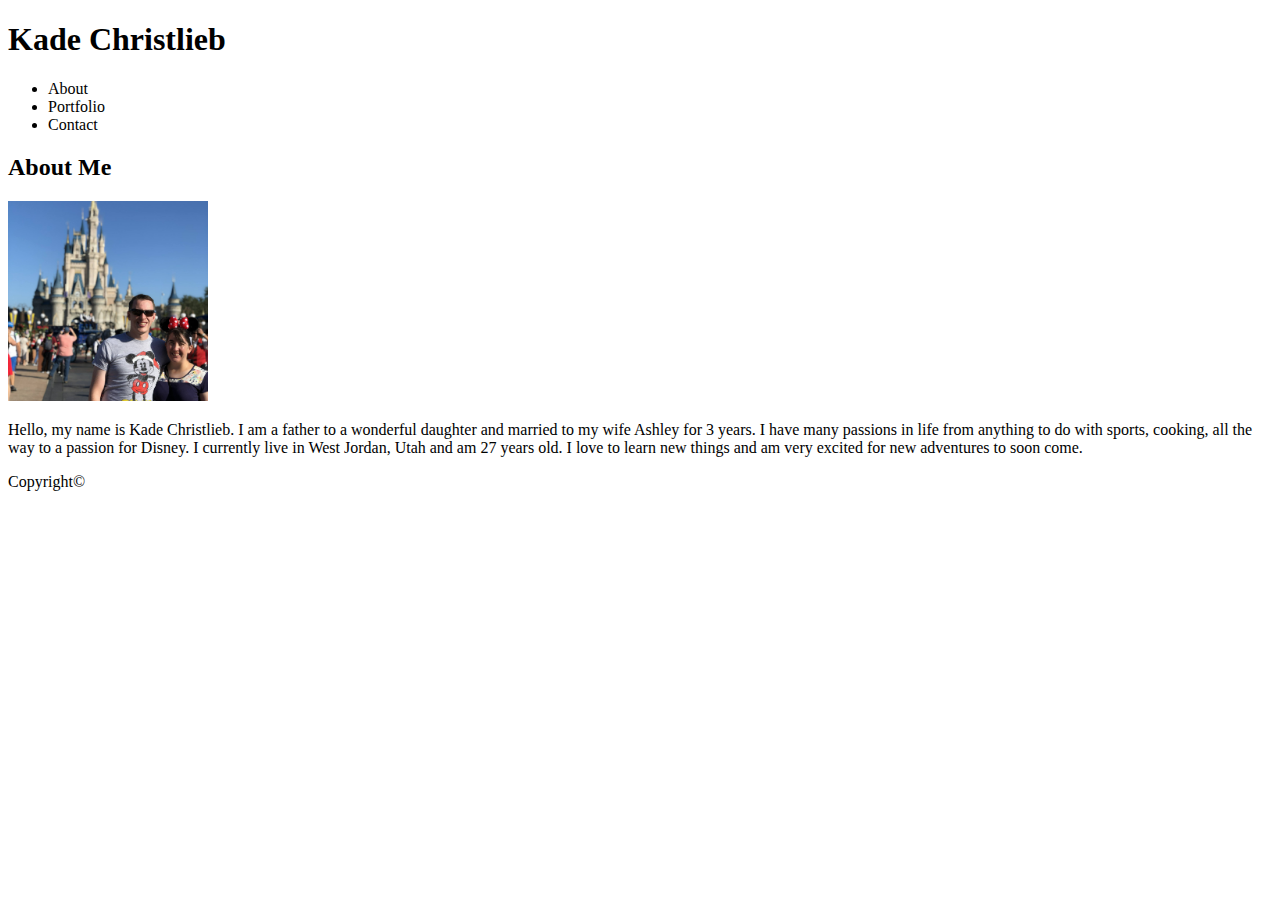
==== index.html @ d0f461ed "added link to css." ====
<!DOCTYPE html>

<html lang="en-us">
    <head>
        <meta charset="UTF-8">
        <link rel="stylesheet" href="assets/css/style.css" type="text/css">
        <title>Kade Christlieb Profile</title>
    </head>

    <body>

        <header>
            <h1>Kade Christlieb</h1>
            <nav>
                <ul>
                    <li>About</li>
                    <li>Portfolio</li>
                    <li>Contact</li>
                </ul>
            </nav>
        </header>

        
        
        <div>

            <section>

                <h2>About Me</h2>

                <img src="assests/images/me_and_wife.jpg" alt="Kade Christlieb and his wife Ashley at Walt Disney World" height="200em" width="200em">

                <p>Hello, my name is Kade Christlieb. I am a father to a wonderful daughter and married to my wife Ashley for 3 years. I have many passions in life from anything to do with sports, cooking, all the way to a passion for Disney. I currently live in West Jordan, Utah and am 27 years old. I love to learn new things and am very excited for new adventures to soon come.</p>

            </section>

        </div>

        <footer>
            Copyright©
        </footer>

    </body>
</html>
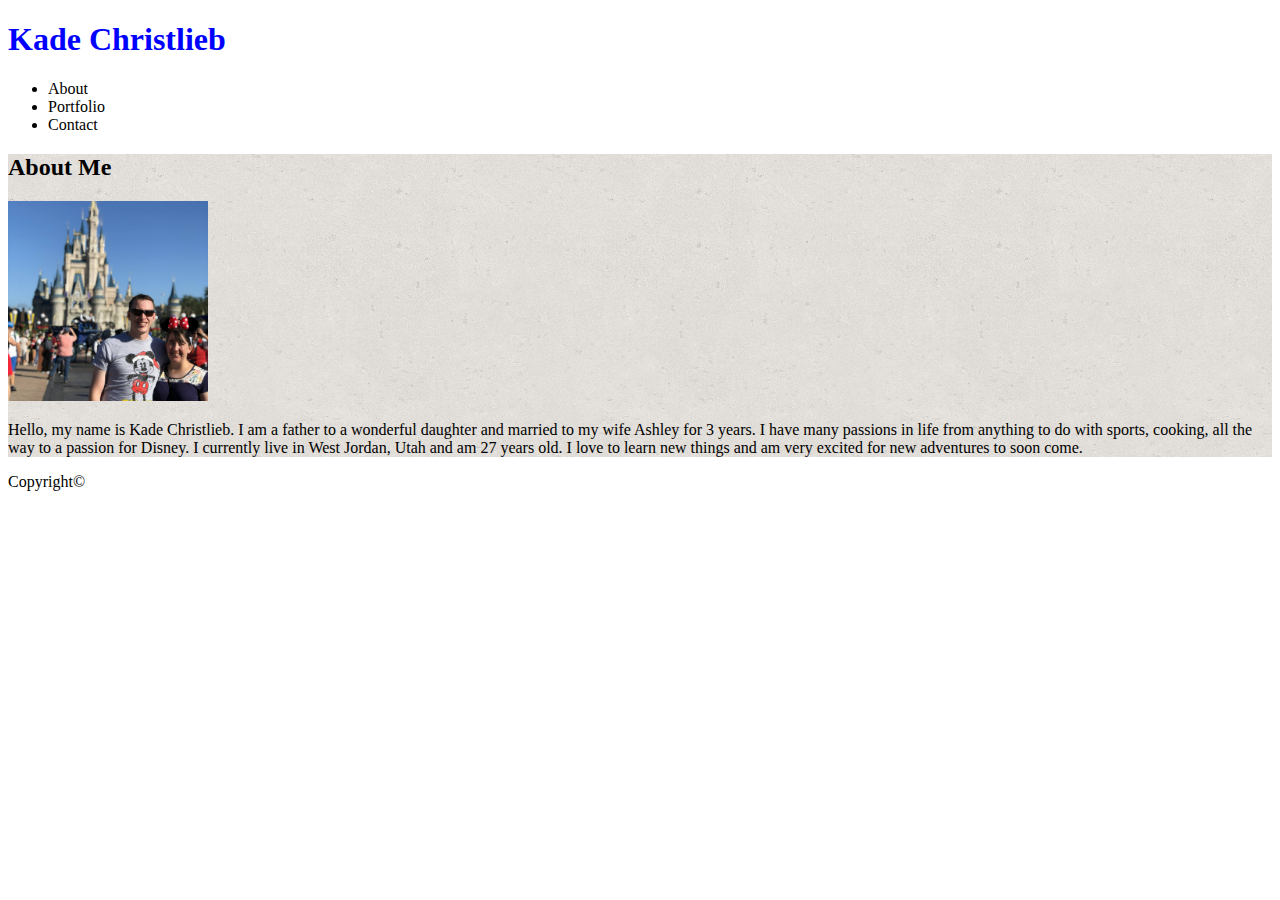
==== commit a629cd80: "fix spelling error on folders and corrected the code to reflex the new name to the folder." ====
--- a/index.html
+++ b/index.html
@@ -3,15 +3,15 @@
 <html lang="en-us">
     <head>
         <meta charset="UTF-8">
+        <title>Kade Christlieb Profile</title>
         <link rel="stylesheet" href="assets/css/style.css" type="text/css">
-        <title>Kade Christlieb Profile</title>
     </head>
 
     <body>
 
         <header>
             <h1>Kade Christlieb</h1>
-            <nav>
+            <nav class="nav-bar">
                 <ul>
                     <li>About</li>
                     <li>Portfolio</li>
@@ -22,13 +22,13 @@
 
         
         
-        <div>
+        <div class="background">
 
             <section>
 
                 <h2>About Me</h2>
 
-                <img src="assests/images/me_and_wife.jpg" alt="Kade Christlieb and his wife Ashley at Walt Disney World" height="200em" width="200em">
+                <img src="assets/images/me_and_wife.jpg" alt="Kade Christlieb and his wife Ashley at Walt Disney World" height="200em" width="200em">
 
                 <p>Hello, my name is Kade Christlieb. I am a father to a wonderful daughter and married to my wife Ashley for 3 years. I have many passions in life from anything to do with sports, cooking, all the way to a passion for Disney. I currently live in West Jordan, Utah and am 27 years old. I love to learn new things and am very excited for new adventures to soon come.</p>
 
--- a/assets/css/style.css
+++ b/assets/css/style.css
@@ -0,0 +1,7 @@
+.background {
+    background-image: url("./cork-wallet/cork-wallet.png");
+}
+
+h1 {
+    color: blue;
+}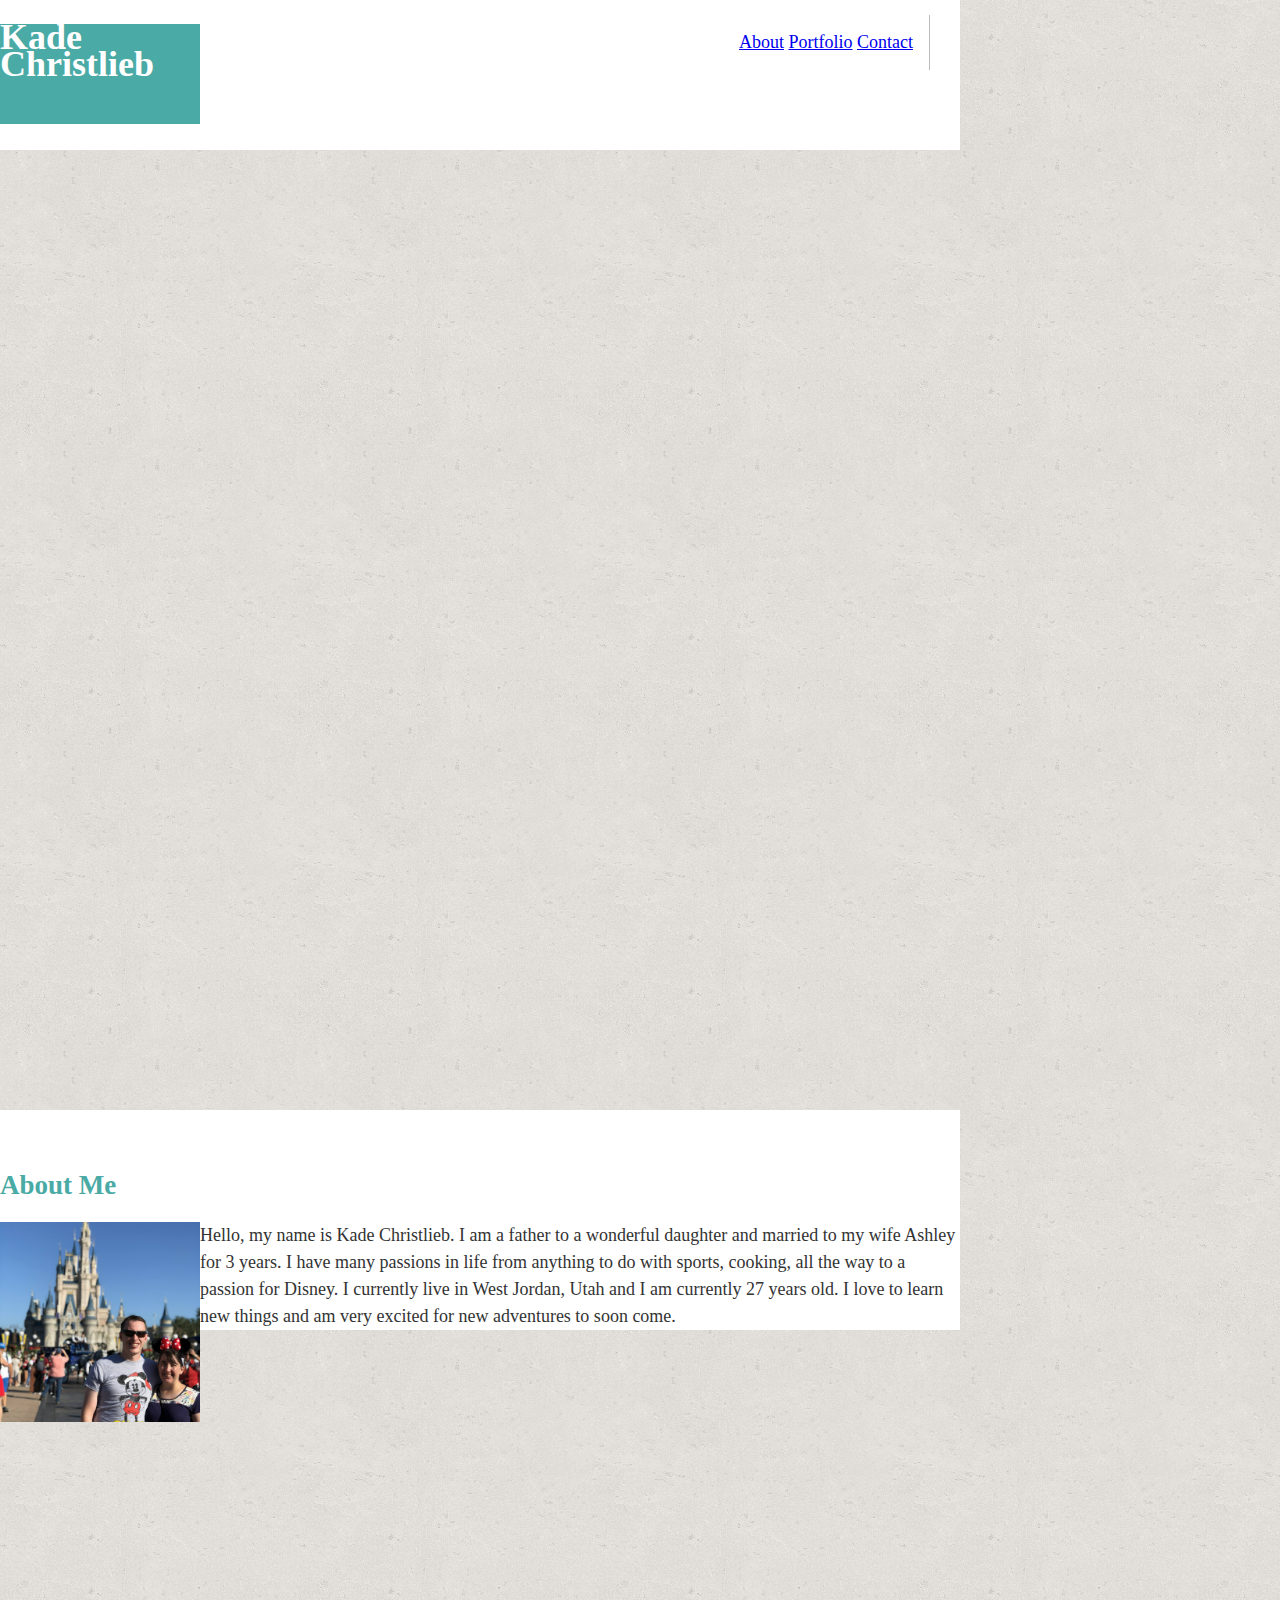
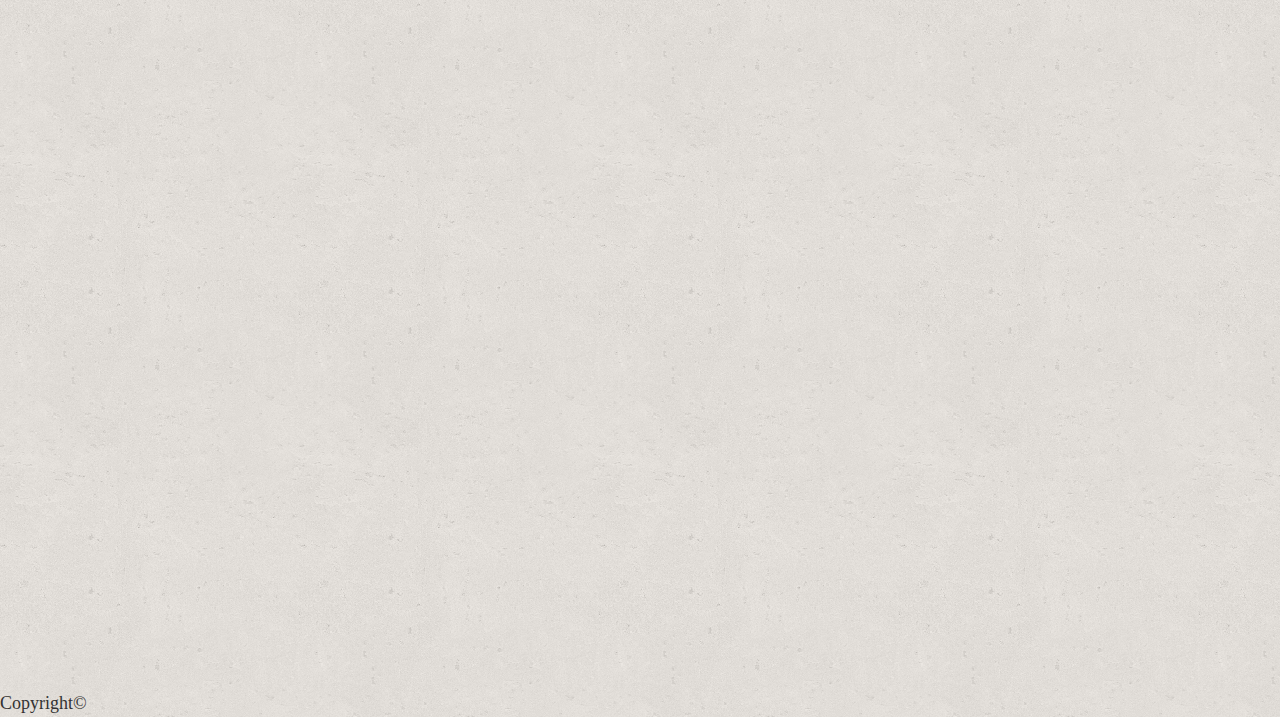
==== commit 2c2934de: "I updated and played with some css to find right styling. keeping for potential revert" ====
--- a/index.html
+++ b/index.html
@@ -3,34 +3,32 @@
 <html lang="en-us">
     <head>
         <meta charset="UTF-8">
+        <link rel="stylesheet" href="assets/css/style.css" type="text/css">
         <title>Kade Christlieb Profile</title>
-        <link rel="stylesheet" href="assets/css/style.css" type="text/css">
-    </head>
+        </head>
 
     <body>
 
         <header>
             <h1>Kade Christlieb</h1>
             <nav class="nav-bar">
-                <ul>
-                    <li>About</li>
-                    <li>Portfolio</li>
-                    <li>Contact</li>
-                </ul>
+                <a href="index.html">About</a>
+                <a href="portfolio.html">Portfolio</a>
+                <a href="contact.html">Contact</a>
             </nav>
         </header>
 
         
         
-        <div class="background">
+        <div>
 
-            <section>
+            <section class="about-me">
 
                 <h2>About Me</h2>
 
-                <img src="assets/images/me_and_wife.jpg" alt="Kade Christlieb and his wife Ashley at Walt Disney World" height="200em" width="200em">
+                <img class="self-image" src="assets/images/me_and_wife.jpg" alt="Kade Christlieb and his wife Ashley at Walt Disney World" height="200em" width="200em">
 
-                <p>Hello, my name is Kade Christlieb. I am a father to a wonderful daughter and married to my wife Ashley for 3 years. I have many passions in life from anything to do with sports, cooking, all the way to a passion for Disney. I currently live in West Jordan, Utah and am 27 years old. I love to learn new things and am very excited for new adventures to soon come.</p>
+                <p>Hello, my name is Kade Christlieb. I am a father to a wonderful daughter and married to my wife Ashley for 3 years. I have many passions in life from anything to do with sports, cooking, all the way to a passion for Disney. I currently live in West Jordan, Utah and I am currently 27 years old. I love to learn new things and am very excited for new adventures to soon come.</p>
 
             </section>
 
--- a/assets/css/style.css
+++ b/assets/css/style.css
@@ -1,7 +1,62 @@
-.background {
+body {
     background-image: url("./cork-wallet/cork-wallet.png");
+    font-family: Georgia, 'Times New Roman', Times, serif;
+    color: #333333;
+    margin: 0px;
+    padding: 0px;
+    line-height: 150%;
+    font-size: 18px;
+}
+
+header {
+    display: block;
+    width: 960px;
+    height: 150px;
+    background-color: #ffffff;
+    margin-bottom: 25px;
 }
 
 h1 {
-    color: blue;
+    display: inline-block;
+    width: 200px;
+    height: 100px;
+    color: #ffffff;
+    float: left;
+    background: #4aaaa5;
+    text-align: center;
+    text-align: inherit;
+}
+nav {
+    float: right;
+    float: top;
+    margin: 15px;
+    margin-right: 30px;
+    border-right: 1px solid #bbb;
+    display: block;
+    color: white;
+    text-align: center;
+    padding: 14px 16px;
+    text-decoration: none;
+}
+
+h2 {
+    color: #4aaaa5
+}
+
+.about-me {
+    display: block;
+    width: 960px;
+    margin-block: 960px;
+    background-color: #ffffff;
+    padding-top: 40px;
+}
+
+footer {
+    display: block;
+    float: left;
+    text-align: center;
+}
+
+.self-image {
+    float: left;
 }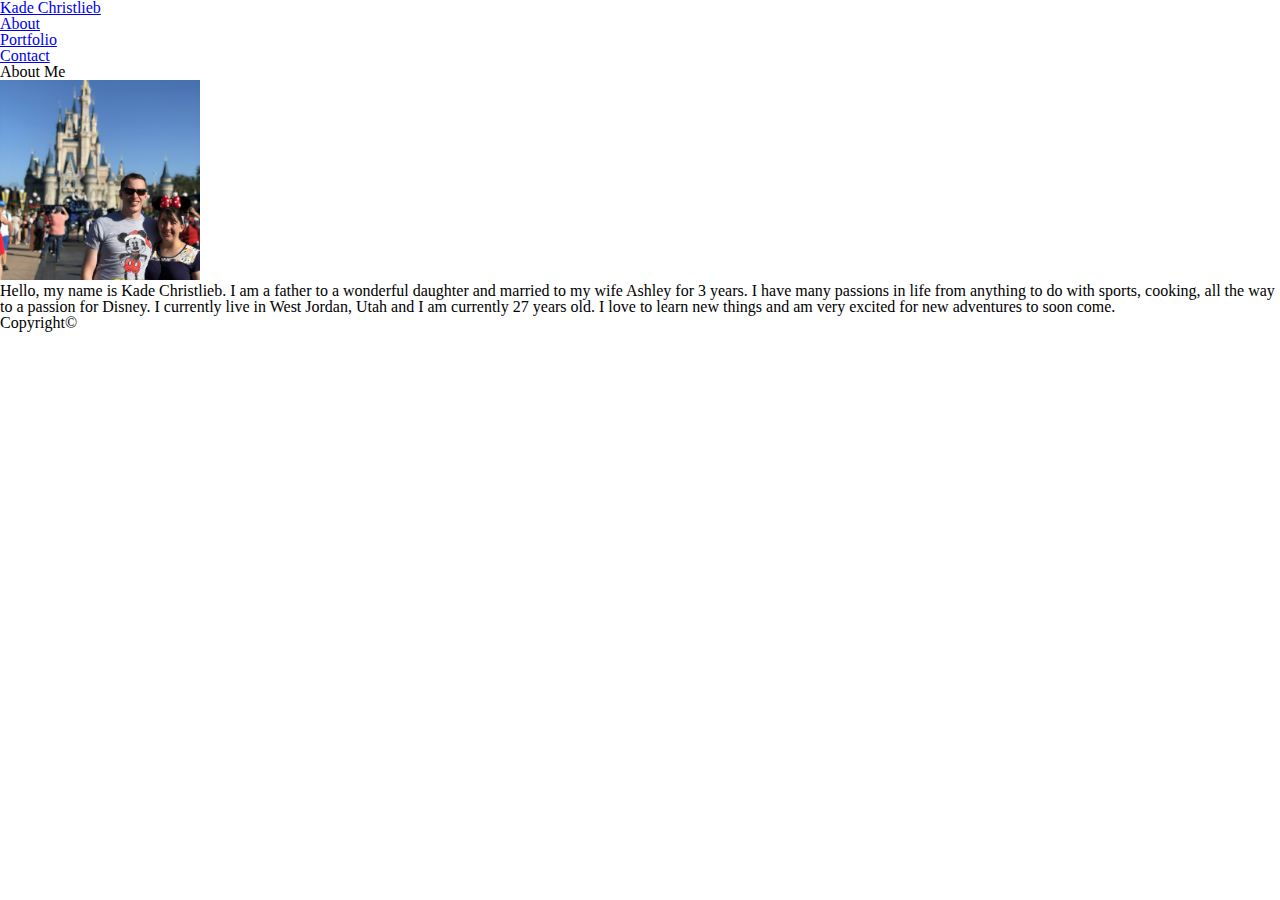
==== commit 9b2837dc: "found multiple errors in the html, fixed. Removed style.css code to redo with changes in html files." ====
--- a/index.html
+++ b/index.html
@@ -3,26 +3,31 @@
 <html lang="en-us">
     <head>
         <meta charset="UTF-8">
+        <link rel="stylesheet" href="assets/css/reset.css" type="text/css">
         <link rel="stylesheet" href="assets/css/style.css" type="text/css">
         <title>Kade Christlieb Profile</title>
         </head>
 
     <body>
 
-        <header>
-            <h1>Kade Christlieb</h1>
-            <nav class="nav-bar">
-                <a href="index.html">About</a>
-                <a href="portfolio.html">Portfolio</a>
-                <a href="contact.html">Contact</a>
-            </nav>
+        <header id="top_bar">
+            <div class="container">
+                <a href="index.html" id="name"><h1>Kade Christlieb</h1></a>
+                <nav class="nav-bar">
+                    <ul>
+                        <li><a href="index.html">About</a></li>
+                        <li><a href="portfolio.html">Portfolio</a></li>
+                        <li><a href="contact.html">Contact</a></li>
+                    </ul>
+                </nav>
+            </div>
         </header>
 
         
         
-        <div>
+        <div id="main-container" class="container">
 
-            <section class="about-me">
+            <section class="main">
 
                 <h2>About Me</h2>
 
@@ -34,9 +39,10 @@
 
         </div>
 
-        <footer>
-            Copyright©
-        </footer>
+            <footer>
+                Copyright©
+            </footer>
 
+        
     </body>
 </html>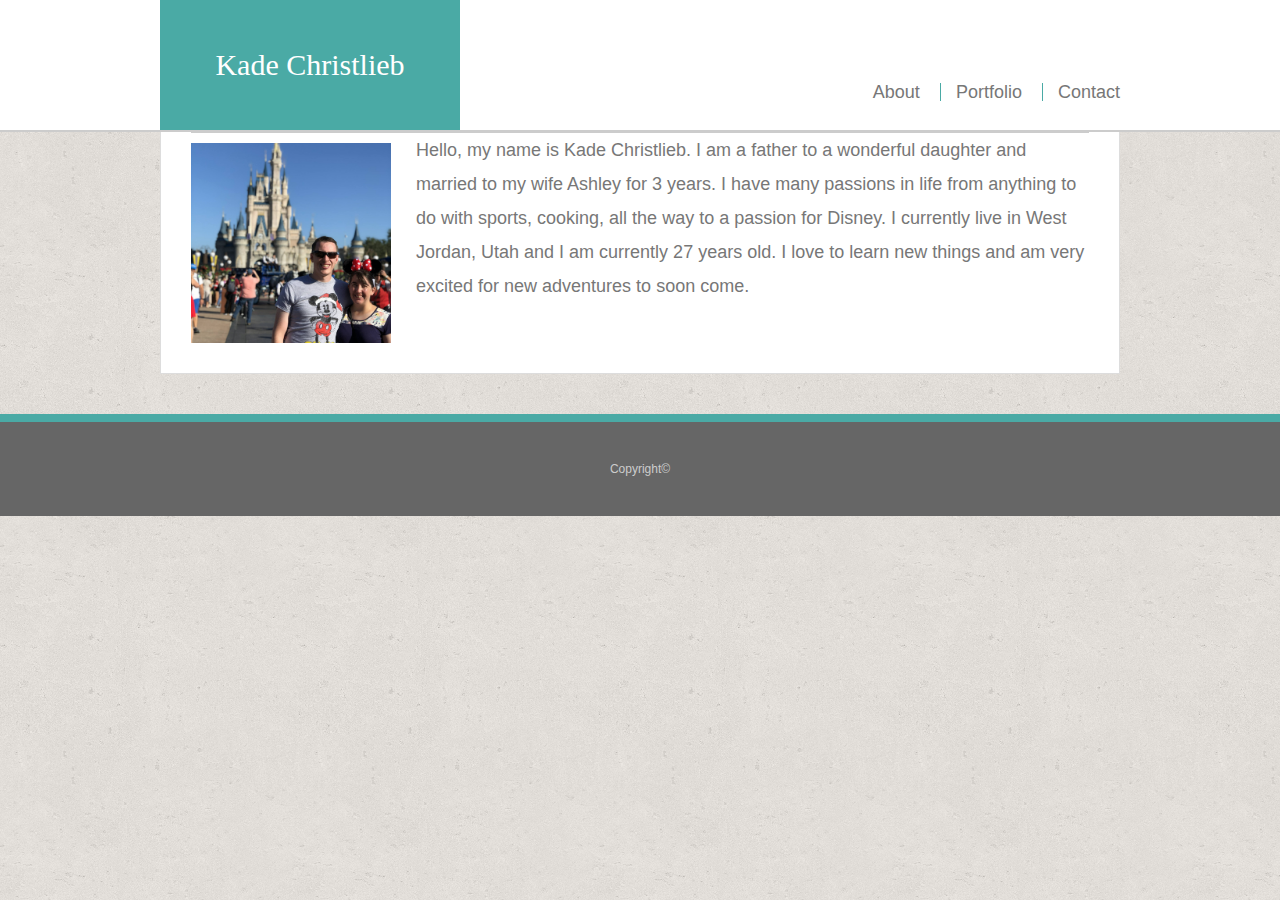
==== commit 5f4a4ac6: "finished css for the about page. Issues are still there but bugs will be fixed as styling is done on" ====
--- a/index.html
+++ b/index.html
@@ -12,13 +12,11 @@
 
         <header id="top_bar">
             <div class="container">
-                <a href="index.html" id="name"><h1>Kade Christlieb</h1></a>
+                <a href="index.html" id="name">Kade Christlieb</a>
                 <nav class="nav-bar">
-                    <ul>
-                        <li><a href="index.html">About</a></li>
-                        <li><a href="portfolio.html">Portfolio</a></li>
-                        <li><a href="contact.html">Contact</a></li>
-                    </ul>
+                    <a href="index.html">About</a>
+                    <a href="portfolio.html">Portfolio</a>
+                    <a href="contact.html">Contact</a>
                 </nav>
             </div>
         </header>
@@ -31,7 +29,7 @@
 
                 <h2>About Me</h2>
 
-                <img class="self-image" src="assets/images/me_and_wife.jpg" alt="Kade Christlieb and his wife Ashley at Walt Disney World" height="200em" width="200em">
+                <img class="page-image" src="assets/images/me_and_wife.jpg" alt="Kade Christlieb and his wife Ashley at Walt Disney World" height="200em" width="200em">
 
                 <p>Hello, my name is Kade Christlieb. I am a father to a wonderful daughter and married to my wife Ashley for 3 years. I have many passions in life from anything to do with sports, cooking, all the way to a passion for Disney. I currently live in West Jordan, Utah and I am currently 27 years old. I love to learn new things and am very excited for new adventures to soon come.</p>
 
@@ -44,5 +42,6 @@
             </footer>
 
         
+        
     </body>
 </html>--- a/assets/css/style.css
+++ b/assets/css/style.css
@@ -0,0 +1,117 @@
+* {
+    box-sizing: border-box;
+}
+
+body {
+    background: url('../images/cork-wallet.png');
+    font-size: 18px;
+    line-height: 34px;
+    font-family: 'Arial', 'Helvetica Neue', Helvetica, sans-serif;
+    color: #777777;
+}
+
+.container {
+    width: 100%;
+    max-width: 960px;
+    margin: 0 auto;
+    clear: both;
+}
+
+h2,p  {
+    margin-bottom: 0;
+    }
+
+h2 {
+    font-family: Georgia, 'Times New Roman', Times, serif;
+    font-weight: 700;
+    color: #4aaaa5;
+    font-size: 30px;
+    line-height: 49px;
+    border-bottom: 3px solid #cccccc;
+    padding-bottom: 20px;
+}
+
+/*NavBar*/
+
+#top_bar {
+    background-color: #ffffff;
+    margin: 0 0 30px;
+    z-index: 99;
+    color: #ffffff;
+    overflow: auto;
+    border-bottom: 2px solid #cccccc;
+    position: fixed;
+    width: 100%;
+}
+
+#name {
+    width: 300px;
+    height: 130px;
+    background-color: #4aaaa5;
+    float: left;
+    font-family: Georgia, 'Times New Roman', Times, serif;
+    text-align: center;
+    line-height: 130px;
+    color: #ffffff;
+    font-weight: 700px;
+    font-size: 30px;
+    text-decoration: none;
+}
+
+nav {
+    float: right;
+    margin-top: 75px;
+}
+
+nav a {
+    color: #777777;
+    text-decoration: none;
+    margin-left: 15px;
+    display: inline-block;
+    border-left: 1px solid #4aaaa5;
+    padding-left: 15px;
+    line-height: 18px;
+}
+
+nav a:first-child {
+    border-left: 0 none;
+}
+
+/*MainBody*/
+
+#main-container {
+    padding-top: 30px;
+}
+
+.main {
+    background-color: #ffffff;
+    padding: 30px;
+    margin: 0 0 40px 0;
+    width: 100%;
+    max-width: 960px;
+    float: left;
+    border: 1px solid #dddddd;
+}
+
+.page-image {
+    width: 200px;
+    height: 200px;
+    margin-top: 10px;
+    float: left;
+    margin-right: 25px;
+}
+
+/* Footer */
+
+footer {
+    background-color: #666666;
+    color: #ffffff;
+    padding: 30px 0;
+    clear: both;
+    border-top: 8px solid #4aaaa5;
+    color: #cccccc;
+    font-size: 12px;
+    text-align: center;
+    position: relative;
+    bottom: 0;
+}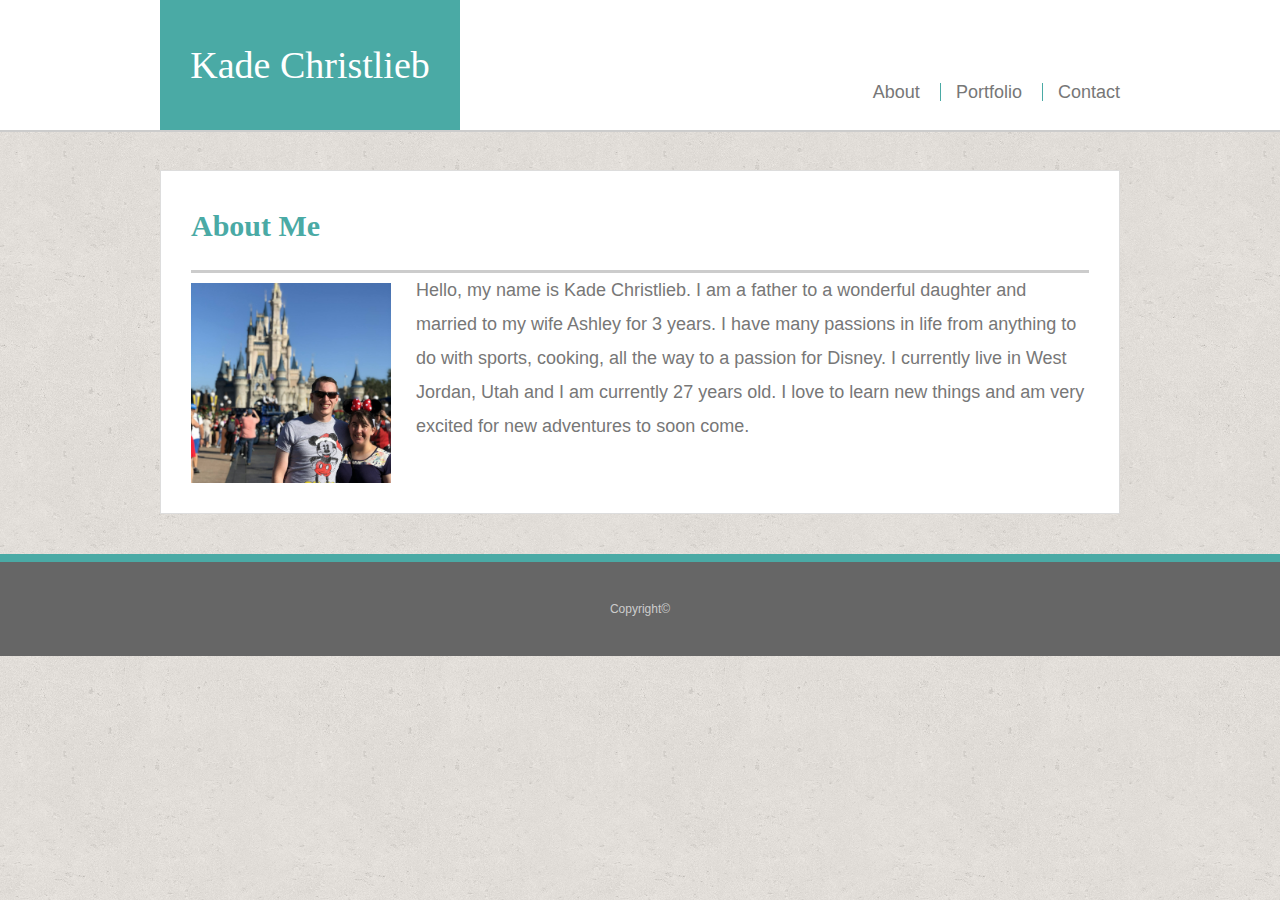
==== commit fa789001: "added code to make the footer sticky and set to the bottom. pushing to test on different screen res." ====
--- a/index.html
+++ b/index.html
@@ -34,7 +34,7 @@
                 <p>Hello, my name is Kade Christlieb. I am a father to a wonderful daughter and married to my wife Ashley for 3 years. I have many passions in life from anything to do with sports, cooking, all the way to a passion for Disney. I currently live in West Jordan, Utah and I am currently 27 years old. I love to learn new things and am very excited for new adventures to soon come.</p>
 
             </section>
-
+            <div class="push"></div>
         </div>
 
             <footer>
--- a/assets/css/style.css
+++ b/assets/css/style.css
@@ -1,5 +1,10 @@
 * {
     box-sizing: border-box;
+}
+
+html body{
+    height: 100%;
+    margin: 0;
 }
 
 body {
@@ -15,6 +20,8 @@
     max-width: 960px;
     margin: 0 auto;
     clear: both;
+    min-height: 100%;
+    margin-bottom: -50px;
 }
 
 h2,p  {
@@ -35,7 +42,7 @@
 
 #top_bar {
     background-color: #ffffff;
-    margin: 0 0 30px;
+    margin: 0 0 30px 0;
     z-index: 99;
     color: #ffffff;
     overflow: auto;
@@ -54,7 +61,7 @@
     line-height: 130px;
     color: #ffffff;
     font-weight: 700px;
-    font-size: 30px;
+    font-size: 38px;
     text-decoration: none;
 }
 
@@ -80,7 +87,7 @@
 /*MainBody*/
 
 #main-container {
-    padding-top: 30px;
+    padding-top: 170px;
 }
 
 .main {
@@ -103,6 +110,10 @@
 
 /* Footer */
 
+.push footer {
+    height: 50px;
+}
+
 footer {
     background-color: #666666;
     color: #ffffff;
@@ -114,4 +125,73 @@
     text-align: center;
     position: relative;
     bottom: 0;
+}
+
+/* Portfolio Page */
+
+.projects {
+    width: 273px;
+    overflow: auto;
+    float: left;
+    margin: 20px 0 25px 0;
+    position: relative;
+}
+
+.projects:nth-child(even) {
+    margin-right: 40px;
+}
+
+.projects h3 {
+    border-bottom: 0;
+    background-color: #4aaaa5;
+    color: #ffffff;
+    font-weight: 300;
+    text-align: center;
+    bottom: 20px;
+    padding: 15px;
+    width: 73.5%;
+    margin-bottom: 0;
+    line-height: 30px;
+    position: absolute;
+}
+
+
+/* contact page */
+
+#conact-form ul {
+    margin-bottom: 25px;
+}
+
+#contact-form li {
+    margin-bottom: 15px;
+}
+
+label,
+input[type=text],
+input[type=email],
+textarea {
+    display: block;
+    width: 900px;
+}
+
+input[type=text],
+input[type=email],
+textarea {
+    height: 25px;
+    border: 1px solid #dddddd;
+    padding: 0 15px;
+    font-size: 16px;
+}
+
+textarea {
+    height: 120px;
+}
+
+input[type=submit] {
+    background-color: #4aaaa5;
+    border: 0 none;
+    color: #ffffff;
+    font-size: 16px;
+    padding: 7px 25px;
+    cursor: pointer;
 }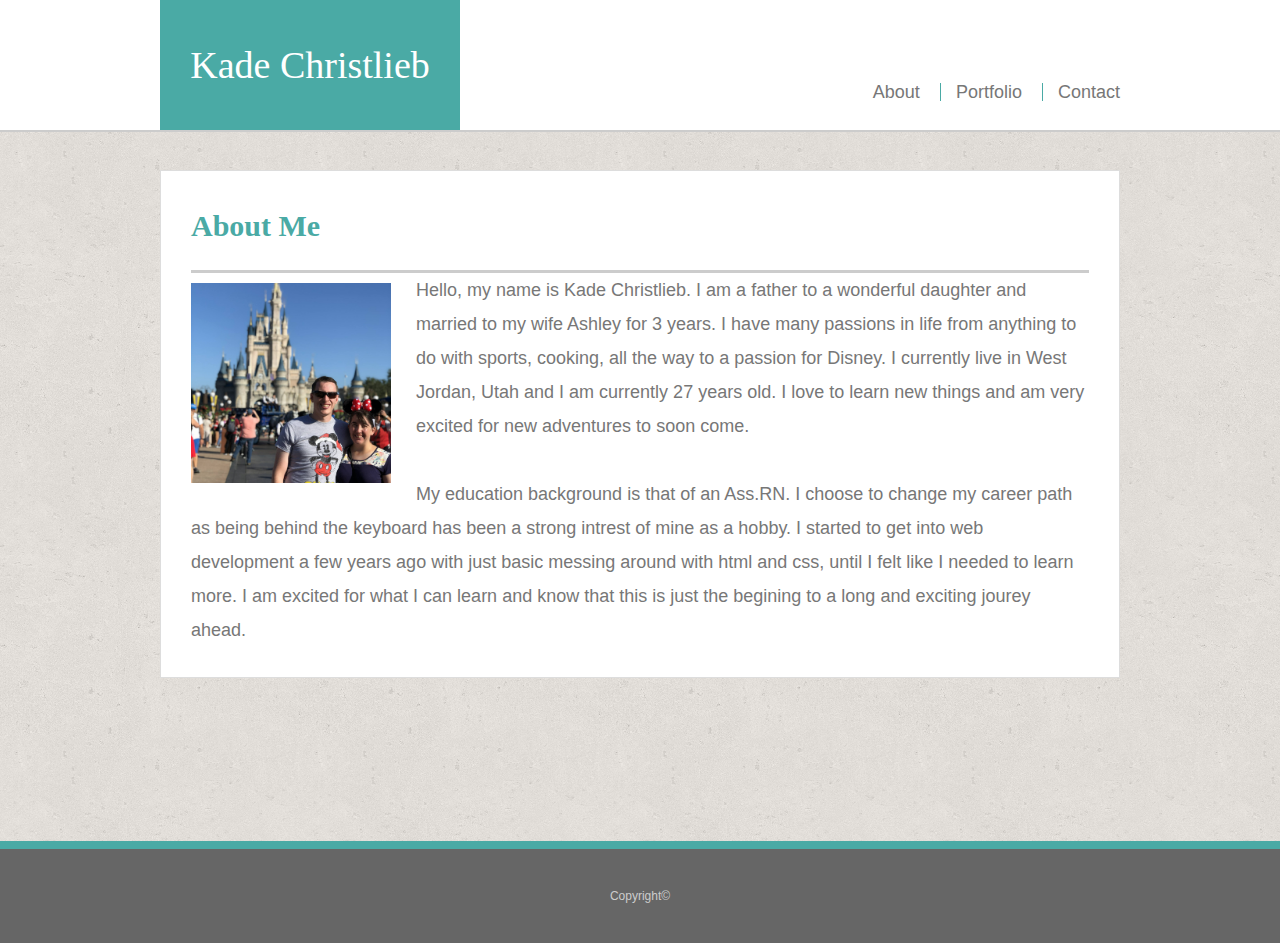
==== commit 51c7ac15: "added another <p> to about me section. Updated buttom margin to push footer further down." ====
--- a/index.html
+++ b/index.html
@@ -29,15 +29,17 @@
 
                 <h2>About Me</h2>
 
-                <img class="page-image" src="assets/images/me_and_wife.jpg" alt="Kade Christlieb and his wife Ashley at Walt Disney World" height="200em" width="200em">
+                <img class="page-image" src="assets/images/me_and_wife.jpg" alt="Kade Christlieb and his wife Ashley at Walt Disney World">
 
                 <p>Hello, my name is Kade Christlieb. I am a father to a wonderful daughter and married to my wife Ashley for 3 years. I have many passions in life from anything to do with sports, cooking, all the way to a passion for Disney. I currently live in West Jordan, Utah and I am currently 27 years old. I love to learn new things and am very excited for new adventures to soon come.</p>
+                </br>
+                <p>My education background is that of an Ass.RN. I choose to change my career path as being behind the keyboard has been a strong intrest of mine as a hobby. I started to get into web development a few years ago with just basic messing around with html and css, until I felt like I needed to learn more. I am excited for what I can learn and know that this is just the begining to a long and exciting jourey ahead.</p>
 
             </section>
             <div class="push"></div>
         </div>
 
-            <footer>
+            <footer class="footer">
                 Copyright©
             </footer>
 
--- a/assets/css/style.css
+++ b/assets/css/style.css
@@ -20,8 +20,6 @@
     max-width: 960px;
     margin: 0 auto;
     clear: both;
-    min-height: 100%;
-    margin-bottom: -50px;
 }
 
 h2,p  {
@@ -98,6 +96,7 @@
     max-width: 960px;
     float: left;
     border: 1px solid #dddddd;
+    margin-bottom: 17%;
 }
 
 .page-image {
@@ -109,10 +108,6 @@
 }
 
 /* Footer */
-
-.push footer {
-    height: 50px;
-}
 
 footer {
     background-color: #666666;
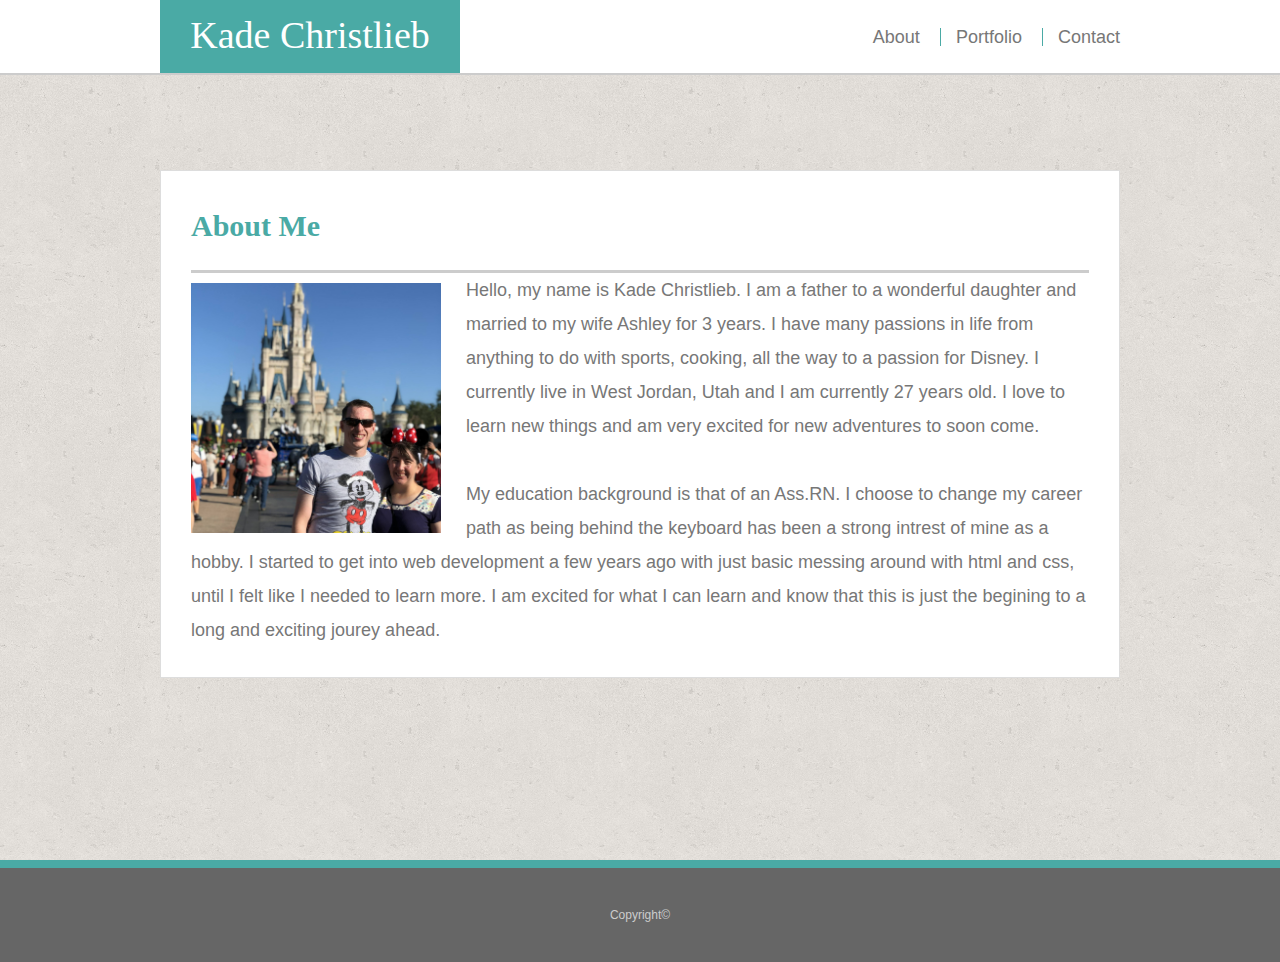
==== commit 8ac2063b: "added hangman game and updated nav bar spacing for better visuals" ====
--- a/index.html
+++ b/index.html
@@ -1,49 +1,59 @@
 <!DOCTYPE html>
 
 <html lang="en-us">
-    <head>
-        <meta charset="UTF-8">
-        <link rel="stylesheet" href="assets/css/reset.css" type="text/css">
-        <link rel="stylesheet" href="assets/css/style.css" type="text/css">
-        <title>Kade Christlieb Profile</title>
-        </head>
 
-    <body>
+<head>
+    <meta charset="UTF-8">
+    <link rel="stylesheet" href="assets/css/reset.css" type="text/css">
+    <link rel="stylesheet" href="assets/css/style.css" type="text/css">
+    <title>Kade Christlieb Profile</title>
+</head>
 
-        <header id="top_bar">
-            <div class="container">
-                <a href="index.html" id="name">Kade Christlieb</a>
-                <nav class="nav-bar">
-                    <a href="index.html">About</a>
-                    <a href="portfolio.html">Portfolio</a>
-                    <a href="contact.html">Contact</a>
-                </nav>
-            </div>
-        </header>
+<body>
 
-        
-        
-        <div id="main-container" class="container">
+    <header id="top_bar">
+        <div class="container">
+            <a href="index.html" id="name">Kade Christlieb</a>
+            <nav class="nav-bar">
+                <a href="index.html">About</a>
+                <a href="portfolio.html">Portfolio</a>
+                <a href="contact.html">Contact</a>
+            </nav>
+        </div>
+    </header>
 
-            <section class="main">
 
-                <h2>About Me</h2>
 
-                <img class="page-image" src="assets/images/me_and_wife.jpg" alt="Kade Christlieb and his wife Ashley at Walt Disney World">
+    <div id="main-container" class="container">
 
-                <p>Hello, my name is Kade Christlieb. I am a father to a wonderful daughter and married to my wife Ashley for 3 years. I have many passions in life from anything to do with sports, cooking, all the way to a passion for Disney. I currently live in West Jordan, Utah and I am currently 27 years old. I love to learn new things and am very excited for new adventures to soon come.</p>
-                </br>
-                <p>My education background is that of an Ass.RN. I choose to change my career path as being behind the keyboard has been a strong intrest of mine as a hobby. I started to get into web development a few years ago with just basic messing around with html and css, until I felt like I needed to learn more. I am excited for what I can learn and know that this is just the begining to a long and exciting jourey ahead.</p>
+        <section class="main">
 
-            </section>
-            <div class="push"></div>
-        </div>
+            <h2>About Me</h2>
 
-            <footer class="footer">
-                Copyright©
-            </footer>
+            <img class="page-image" src="assets/images/me_and_wife.jpg"
+                alt="Kade Christlieb and his wife Ashley at Walt Disney World">
 
-        
-        
-    </body>
+            <p>Hello, my name is Kade Christlieb. I am a father to a wonderful daughter and married to my wife Ashley
+                for 3 years. I have many passions in life from anything to do with sports, cooking, all the way to a
+                passion for Disney. I currently live in West Jordan, Utah and I am currently 27 years old. I love to
+                learn new things and am very excited for new adventures to soon come.</p>
+            </br>
+            <p>My education background is that of an Ass.RN. I choose to change my career path as being behind the
+                keyboard has been a strong intrest of mine as a hobby. I started to get into web development a few years
+                ago with just basic messing around with html and css, until I felt like I needed to learn more. I am
+                excited for what I can learn and know that this is just the begining to a long and exciting jourey
+                ahead.</p>
+
+        </section>
+        <div class="push"></div>
+    </div>
+
+    <footer class="footer">
+        Copyright©
+    </footer>
+
+
+
+</body>
+
 </html>--- a/assets/css/style.css
+++ b/assets/css/style.css
@@ -47,25 +47,30 @@
     border-bottom: 2px solid #cccccc;
     position: fixed;
     width: 100%;
+    height: 75px;
 }
 
 #name {
     width: 300px;
-    height: 130px;
+    height: 73px;
     background-color: #4aaaa5;
     float: left;
     font-family: Georgia, 'Times New Roman', Times, serif;
     text-align: center;
-    line-height: 130px;
+    line-height: 70px;
     color: #ffffff;
     font-weight: 700px;
     font-size: 38px;
     text-decoration: none;
 }
 
+#name:hover {
+    background-color: #666666;
+}
+
 nav {
     float: right;
-    margin-top: 75px;
+    margin-top: 20px;
 }
 
 nav a {
@@ -78,6 +83,10 @@
     line-height: 18px;
 }
 
+nav a:hover {
+    color: black;
+}
+
 nav a:first-child {
     border-left: 0 none;
 }
@@ -96,12 +105,12 @@
     max-width: 960px;
     float: left;
     border: 1px solid #dddddd;
-    margin-bottom: 17%;
+    margin-bottom: 19%;
 }
 
 .page-image {
-    width: 200px;
-    height: 200px;
+    width: 250px;
+    height: 250px;
     margin-top: 10px;
     float: left;
     margin-right: 25px;
@@ -144,10 +153,14 @@
     text-align: center;
     bottom: 20px;
     padding: 15px;
-    width: 73.5%;
+    width: 250px;
     margin-bottom: 0;
     line-height: 30px;
     position: absolute;
+}
+
+.projects h3:hover {
+    background-color: #666666;
 }
 
 
